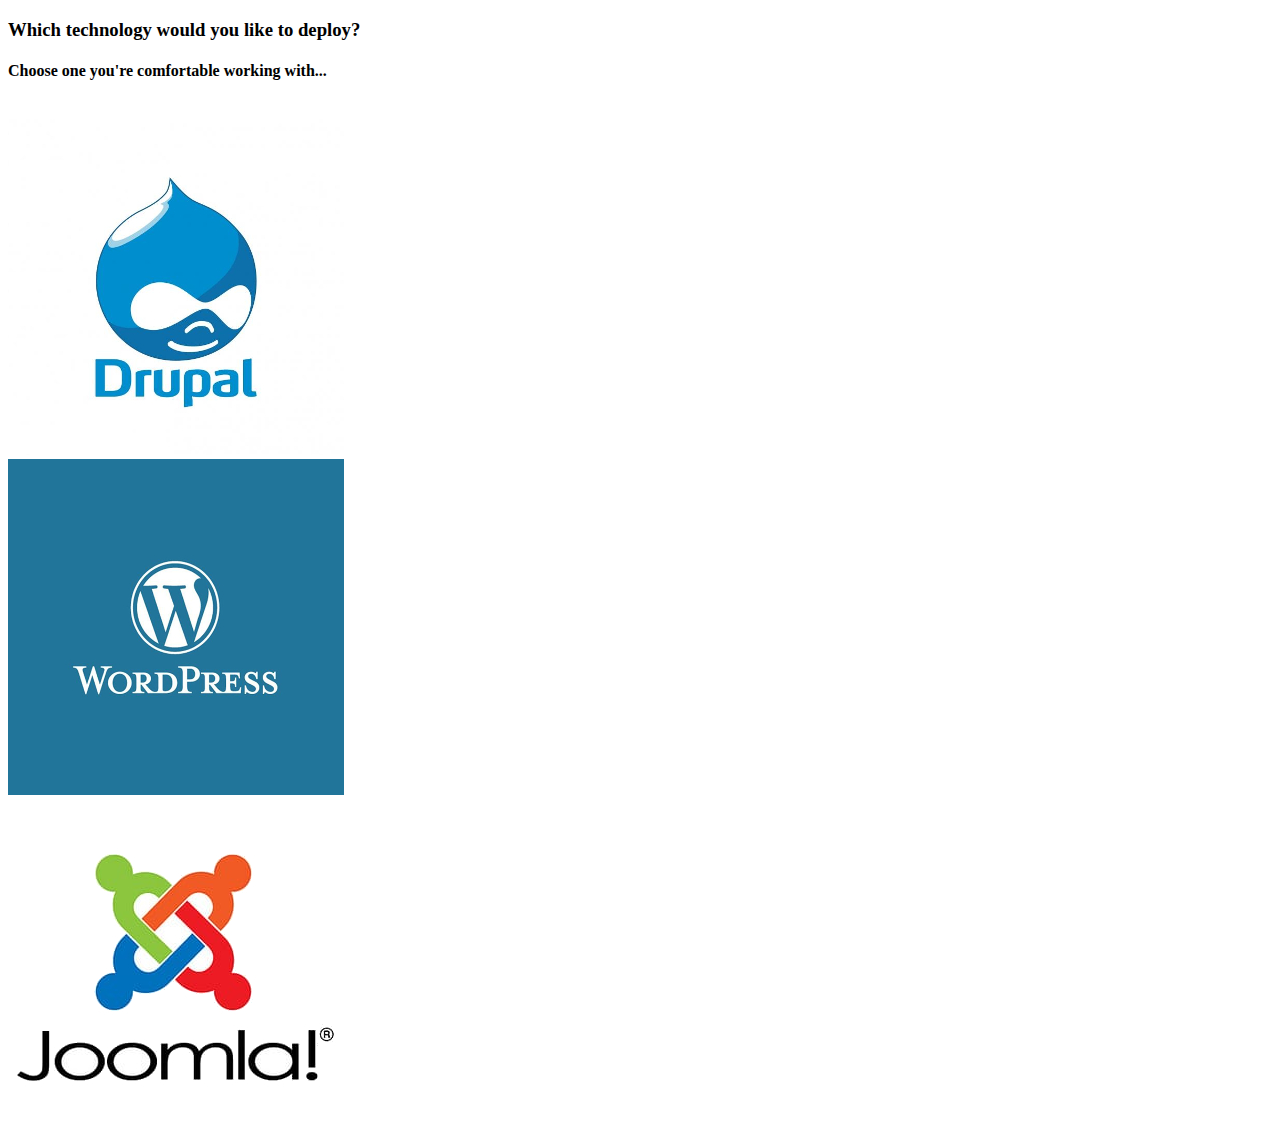
==== deploy/start.html @ c4e9b261 "changes" ====
<!DOCTYPE HTML>
<html>
<head>
<link rel="stylesheet" type="text/css" href="style.css">
<style>
</style>
</head>
<body>
<div class="container">
  <div id="contact">
<h3>Which technology would you like to deploy?</h3>
<h4>Choose one you're comfortable working with...</h4>
<br/>
<div id="imagediv">
	<div>
<a href="drupal/launch.html"><img src="logos/drupal.jpeg" id="drupal"/></a>
	</div>
	<div>
<a href="wordpress/launch.html"><img src="logos/wordpress.jpeg" id="wordpress"/></a>
	</div>
	<div>
<a href="joomla/launch.html"><img src="logos/joomlalogo.jpeg" id="joomla"/></a>
	</div>
</div>
  </div>
</div>
</body>
</html>
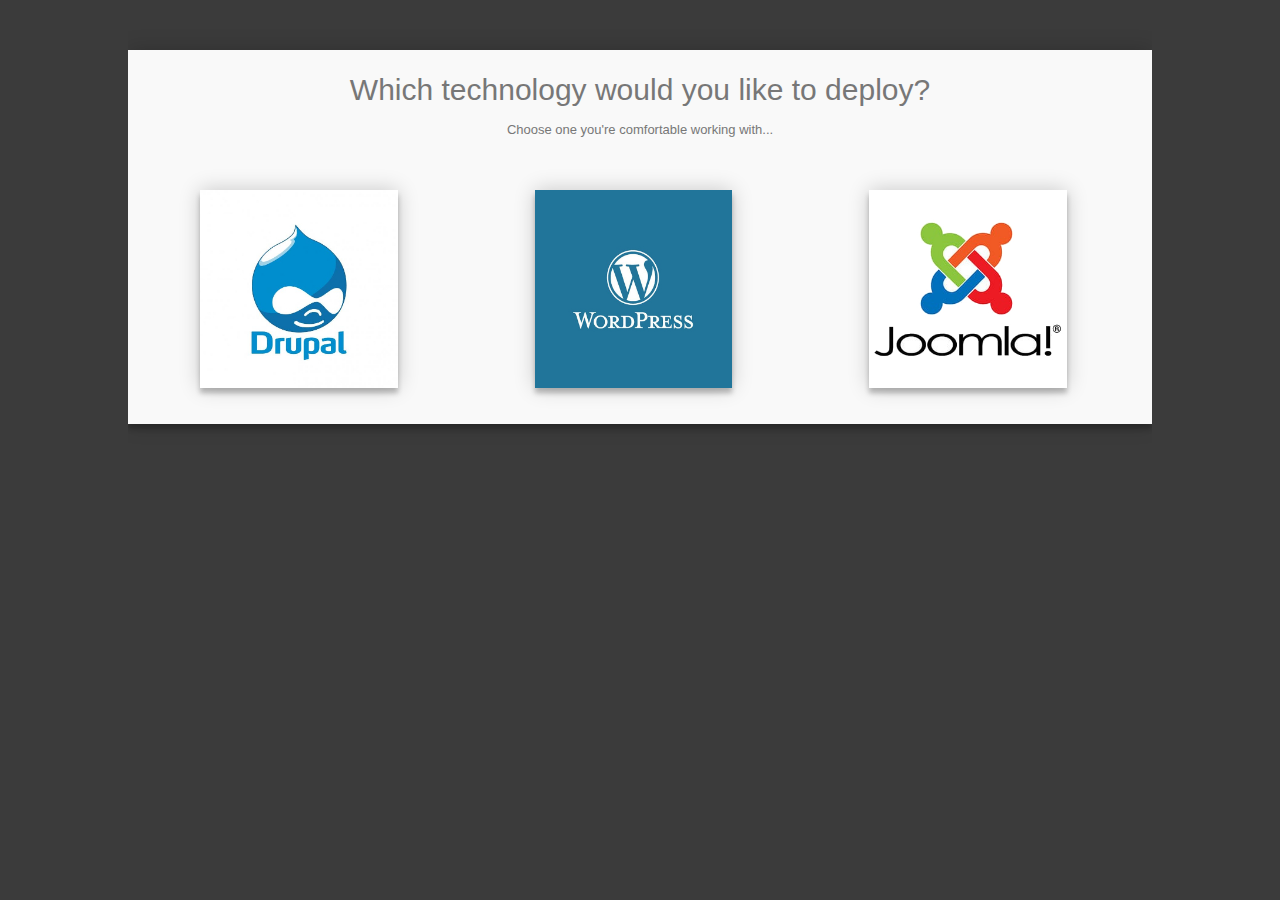
==== commit 2801e198: "changes" ====
--- a/deploy/start.html
+++ b/deploy/start.html
@@ -12,13 +12,13 @@
 <h4>Choose one you're comfortable working with...</h4>
 <br/>
 <div id="imagediv">
-	<div>
+	<div style="margin-right: 5%; margin-left: 0.5%;">
 <a href="drupal/launch.html"><img src="logos/drupal.jpeg" id="drupal"/></a>
 	</div>
 	<div>
 <a href="wordpress/launch.html"><img src="logos/wordpress.jpeg" id="wordpress"/></a>
 	</div>
-	<div>
+	<div style="margin-left: 5%; margin-right: 0.5%;">
 <a href="joomla/launch.html"><img src="logos/joomlalogo.jpeg" id="joomla"/></a>
 	</div>
 </div>
--- a/deploy/style.css
+++ b/deploy/style.css
@@ -0,0 +1,110 @@
+/*@import url(https://fonts.googleapis.com/css?family=Roboto:400,300,600,400italic);*/
+* {
+  margin: 0;
+  padding: 0;
+  box-sizing: border-box;
+  -webkit-box-sizing: border-box;
+  -moz-box-sizing: border-box;
+  -webkit-font-smoothing: antialiased;
+  -moz-font-smoothing: antialiased;
+  -o-font-smoothing: antialiased;
+  font-smoothing: antialiased;
+  text-rendering: optimizeLegibility;
+  font-family: "Libre Franklin", "Helvetica Neue", helvetica, arial, sans-serif;
+}
+
+body {
+  font-family: Arial;
+  font-weight: 100;
+  font-size: 12px;
+  line-height: 30px;
+  color: #777;
+  background: #3b3b3b;
+}
+
+
+.container {
+  max-width: 80%;
+  width: 100%;
+  margin: 0 auto;
+  position: relative;
+  overflow: auto;
+}
+
+#contact {
+  background: #F9F9F9;
+  padding: 25px;
+  margin: 50px 0;
+  box-shadow: 0 0 20px 0 rgba(0, 0, 0, 0.2), 0 5px 5px 0 rgba(0, 0, 0, 0.24);
+}
+
+#contact h3 {
+  display: block;
+  text-align: center;
+  font-size: 30px;
+  font-weight: 300;
+  margin-bottom: 10px;
+}
+
+#contact h4 {
+  margin: 5px 0 15px;
+  display: block;
+  text-align: center;
+  font-size: 13px;
+  font-weight: 400;
+}
+
+#contact img:hover {
+  -webkit-transition: border-color 0.3s ease-in-out;
+  -moz-transition: border-color 0.3s ease-in-out;
+  transition: border-color 0.3s ease-in-out;
+  border: 1px solid #aaa;
+}
+
+
+::-webkit-input-placeholder {
+  color: #888;
+}
+
+:-moz-placeholder {
+  color: #888;
+}
+
+::-moz-placeholder {
+  color: #888;
+}
+
+:-ms-input-placeholder {
+  color: #888;
+}
+img {
+  height: 70%;
+  width: 70%;
+}
+#drupal{
+  margin-left: auto;
+  margin-right: auto;
+  box-shadow: 0 0 20px 0 rgba(0, 0, 0, 0.2), 0 5px 5px 0 rgba(0, 0, 0, 0.24);
+}
+
+#wordpress{
+  margin-left: auto;
+  margin-right: auto;
+  box-shadow: 0 0 20px 0 rgba(0, 0, 0, 0.2), 0 5px 5px 0 rgba(0, 0, 0, 0.24);
+}
+
+#joomla{
+  margin-left: auto;
+  margin-right: auto;
+  box-shadow: 0 0 20px 0 rgba(0, 0, 0, 0.2), 0 5px 5px 0 rgba(0, 0, 0, 0.24);
+}
+#imagediv{
+  display: block;
+  margin-left: auto;
+  margin-right: auto;
+}
+#imagediv div {
+  display: inline-block;
+  text-align: center;
+  width: 29%;
+}